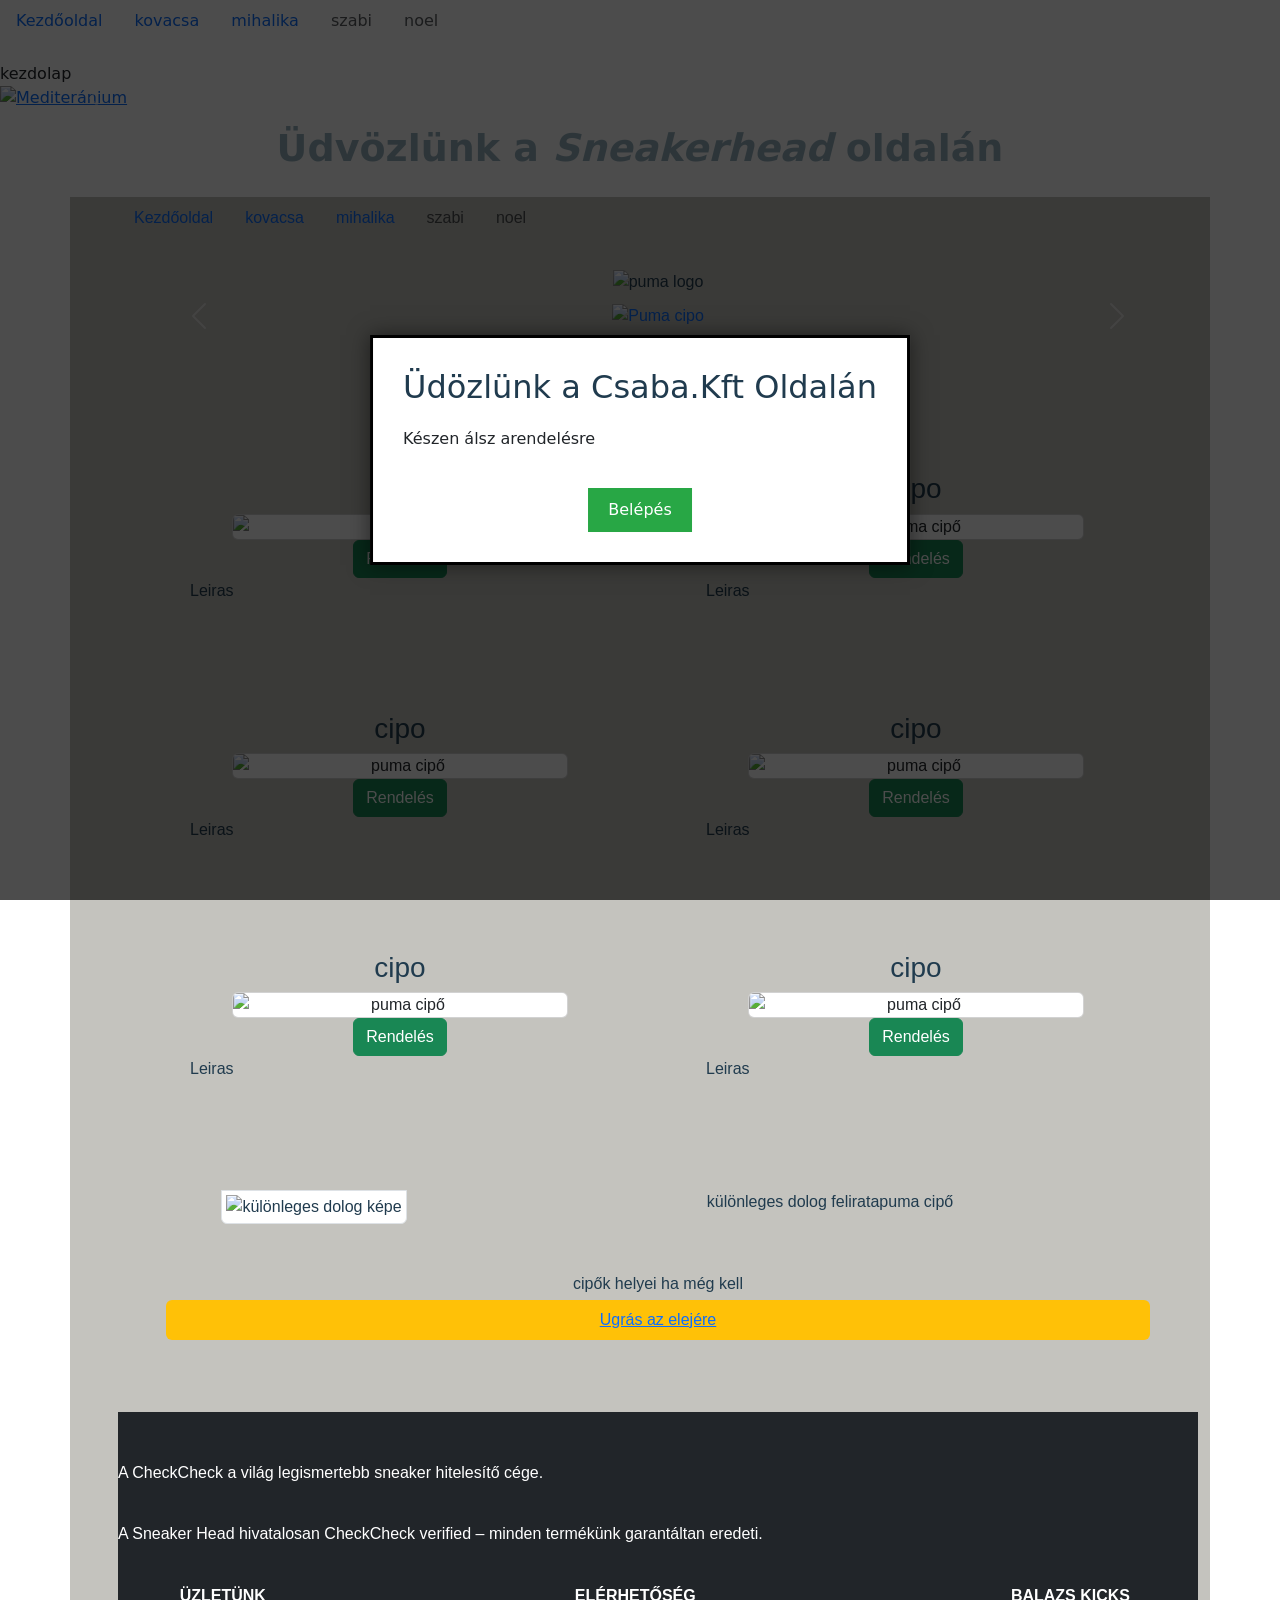
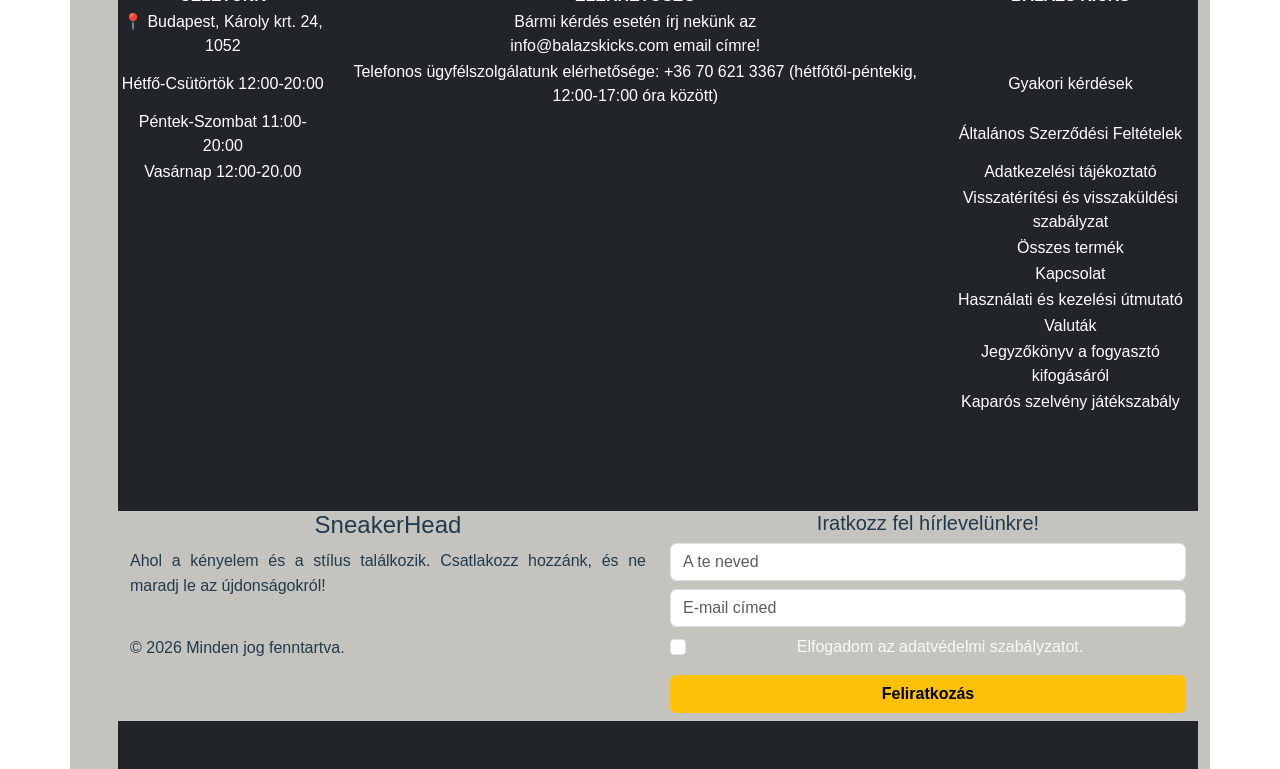
==== index.html @ b412e46b "index" ====
<!DOCTYPE html>
<html lang="hu">
<head>
    <meta charset="UTF-8">
    <meta name="viewport" content="width=device-width, initial-scale=1">
    <link href="https://cdn.jsdelivr.net/npm/bootstrap@5.3.8/dist/css/bootstrap.min.css" rel="stylesheet" integrity="sha384-sRIl4kxILFvY47J16cr9ZwB07vP4J8+LH7qKQnuqkuIAvNWLzeN8tE5YBujZqJLB" crossorigin="anonymous">
    <link rel="stylesheet" href="index.css">
    <script src="https://cdn.jsdelivr.net/npm/bootstrap@5.3.8/dist/js/bootstrap.bundle.min.js" integrity="sha384-FKyoEForCGlyvwx9Hj09JcYn3nv7wiPVlz7YYwJrWVcXK/BmnVDxM+D2scQbITxI" crossorigin="anonymous"></script>
   
    <title>Sneaker head</title>
    <style>
        #welcome-box {
            display: none;
            position: fixed;
            top: 50%;
            left: 50%;
            transform: translate(-50%, -50%);
            background: white;
            padding: 30px;
            border: 3px solid #000;
            z-index: 1000;
            text-align: center;
            box-shadow: 0px 0px 20px rgba(0,0,0,0.5);
        }
        button {
            padding:10px 20px;
            cursor:pointer;
            background:#28a745;
            color:white;
            border:none;
        }
        #overlay{
            display:none;
            position:fixed;
            top:0;
            left:0;
            width:100%;
            height:100%;
            background:rgba(0,0,0,0.7);
            z-index:999;
        }
    </style>
</head>
<body>
    <div id="welcome-box">
    <h2>Üdözlünk a Csaba.Kft Oldalán</h2>
    <p>Készen álsz arendelésre</p>
    <button onclick="bezar()">Belépés</button>
   </div> 
   <div id="overlay">

   </div>
   <script>
    window.onload=function(){
        document.getElementById('welcome-box').style.display='block'
        document.getElementById('overlay').style.display='block'
    }
    function bezar(){
        document.getElementById('welcome-box').style.display='none'
        document.getElementById('overlay').style.display='none'
    }
   </script>
   <!--welcome-->
    <div>
        
     <ul class="nav">
    <li class="nav-item">
        <a class="nav-link" href="index.html">Kezdőoldal</a>
     </li>
    <li class="nav-item">
      <a class="nav-link" href="kovacsaron.html">kovacsa</a>
     </li>
    <li class="nav-item">
      <a class="nav-link" href="mihalikaron.html">mihalika</a>
     </li>
     <li class="nav-item">
      <a class="nav-link disabled" href="szabi.html">szabi</a>
     </li>
     <li class="nav-item">
      <a class="nav-link disabled" href="noel.html">noel</a>
     </li>
    </ul>
    </div>
     kezdolap
      <div id="carousel" class="carousel slide">
                <div class="carousel-inner">

                    <div class="carousel-item active">

                        <a href="#mediteran"><img src="./img/abc_slider_1.jpg" class="d-block w-100"
                                alt="Mediteránium"></a>
                        <div class="carousel-caption">
                            <h3 class="c1">Mediteránium</h3>
                        </div>
                    </div>
                    <div class="carousel-item">
                        <a href="#hajo"><img src="./img/abc_slider_2.jpg" class="d-block w-100"
                                alt="Luxus hajóútak"></a>
                        <div class="carousel-caption">
                            <h1 class="c1">Luxus hajóútak</h1>
                        </div>
                    </div>

                </div>
                <button class="carousel-control-prev" type="button" data-bs-target="#carousel" data-bs-slide="prev">
                    <span class="carousel-control-prev-icon" aria-hidden="true"></span>
                    <span class="visually-hidden">Előző</span>
                </button>
                <button class="carousel-control-next" type="button" data-bs-target="#carousel" data-bs-slide="next">
                    <span class="carousel-control-next-icon" aria-hidden="true"></span>
                    <span class="visually-hidden">Következő</span>
                </button>
            </div>

            <div class="jumbotron">
                <h1 class="p-3 text-center">Üdvözlünk a <b><i> Sneakerhead </i></b>oldalán</h1>
            </div>
        </header>
   
     <div  id="teteje" class="container text-center pt-120 ps-5 ">
    <ul class="nav">
    <li class="nav-item">
        <a class="nav-link" href="index.html">Kezdőoldal</a>
     </li>
    <li class="nav-item">
      <a class="nav-link" href="kovacsaron.html">kovacsa</a>
     </li>
    <li class="nav-item">
      <a class="nav-link" href="mihalikaron.html">mihalika</a>
     </li>
     <li class="nav-item">
      <a class="nav-link disabled" href="szabi.html">szabi</a>
     </li>
     <li class="nav-item">
      <a class="nav-link disabled" href="noel.html">noel</a>
     </li>
    </ul>
	<!-- Fejléc -->
		<header>
     	 
	<div class="text-center mx-5">
		<img src="img/puma logo.png" alt="puma logo" title="puma logo" id="fejlec">

	</div>
        </header>

	
	<!--slideshow-->
	<div id="carousel" class="carousel slide">
                <div class="carousel-inner">

                    <div class="carousel-item active">

                        <a href="#mediteran"><img src="/képek/" class="d-inline-block mx-5"  alt="Puma cipo"></a>
                        <div class="carousel-caption">
                        </div>
                    </div>
                    <div class="carousel-item">
                        <a href="#hajo"><img src="/img/ai puma1 jo.png" class="d-block w-100"alt="Puma cipo"></a>
                        <div class="carousel-caption">
                            <h1 class="c1"></h1>
                        </div>
                    </div>

                </div>
                <button class="carousel-control-prev" type="button" data-bs-target="#carousel" data-bs-slide="prev">
                    <span class="carousel-control-prev-icon" aria-hidden="true"></span>
                    <span class="visually-hidden">Előző</span>
                </button>
                <button class="carousel-control-next" type="button" data-bs-target="#carousel" data-bs-slide="next">
                    <span class="carousel-control-next-icon" aria-hidden="true"></span>
                    <span class="visually-hidden">Következő</span>
                </button>
            </div>

	<!-- slideshow alatt -->
	<div class="row mt-3 mx-5">
		<div id="főcím" class="display-6 col p-3 h-100 hobbi rounded fw-bolder">
			CIPŐINK
		</div>
	</div>

	<!--Cipőink alatt-->

	<!-- 1.cipo -->
	<div class="row m-4">
		<div class="col mx-4 p-4 hobbi rounded">
			<h3>cipo</h3>
			<div class="card" style="width: 80%;margin:auto">
				<img class="card-img-top" src="img/ai puma 1.png" alt="puma cipő" title="puma cipő">

			</div>
			<button class="btn btn-success">Rendelés</button>
			<p>Leiras</p>
		</div>

		<!-- 2.cipo -->
		<div class="col mx-4 p-4 hobbi rounded">
			<h3>cipo</h3>
			<div class="card" style="width: 80%;margin:auto">
				<img class="card-img-top" src="img/ai puma 1.png" alt="puma cipő" title="puma cipő">

			</div>
			<button class="btn btn-success">Rendelés</button>
			<p>Leiras</p>
		</div>
	</div>

	<!-- 3.cipo -->
	<div class="row m-4">
		<div class="col mx-4 p-4 hobbi rounded">
			<h3>cipo</h3>
			<div class="card" style="width: 80%;margin:auto">
				<img class="card-img-top" src="img/ai puma 1.png" alt="puma cipő" title="puma cipő">

			</div>
			<button class="btn btn-success">Rendelés</button>
			<p>Leiras</p>
		</div>

		<!-- 4.cipo -->
		<div class="col mx-4 p-4 hobbi rounded">
			<h3>cipo</h3>
			<div class="card" style="width: 80%;margin:auto">
				<img class="card-img-top" src="img/ai puma 1.png" alt="puma cipő" title="puma cipő">

			</div>
			<button class="btn btn-success">Rendelés</button>
			<p>Leiras</p>
		</div>
	</div>
	<div class="row m-4">
		<div class="col mx-4 p-4 hobbi rounded">
			<h3>cipo</h3>
			<div class="card" style="width: 80%;margin:auto">
				<img class="card-img-top" src="img/ai puma 1.png" alt="puma cipő" title="puma cipő">

			</div>
			<button class="btn btn-success">Rendelés</button>
			<p>Leiras</p>
		</div>
		<div class="col mx-4 p-4 hobbi rounded">
			<h3>cipo</h3>
			<div class="card" style="width: 80%;margin:auto">
				<img class="card-img-top" src="img/ai puma 1.png" alt="puma cipő" title="puma cipő">

			</div>
			<button class="btn btn-success">Rendelés</button>
			<p>Leiras</p>
		</div>
	</div>
	<!-- Egészségügyi hatásaik -->
	<div id="hatas" class="row m-4">
		<div class="col-sm-12 col-md-4 hobbi rounded p-4">
			<img class="card-img-top img-fluid img-thumbnail" src="" alt="különleges dolog képe"
				title="Hobbiállatok">
		</div>
		<div class="col-sm-12 col-md-8 hobbi rounded p-4">
			különleges dolog feliratapuma cipő
			
		</div>

	</div>
	cipők helyei ha még kell
	<!-- Lábléc -->
	<div class="row mx-4">
		<div class="lablec col m-4 text-center p-2 mt-1 bg-warning rounded" id="#teteje">
			<a href="#teteje">Ugrás az elejére</a>
		</div>
	</div>
	<!-- footer eleje-->
	<div class="bg-dark text-white pt-5 pb-4 mt-5">
		
		
				<p>A CheckCheck a világ legismertebb sneaker hitelesítő cége.</p>
		
				<p>A Sneaker Head hivatalosan CheckCheck verified – minden termékünk garantáltan eredeti.</p>
		
			<table>
				<tr>
					<th>ÜZLETÜNK</th>
					<th>ELÉRHETŐSÉG</th>
					<th>BALAZS KICKS</th>
				</tr>
				<tr>
					<td>📍 Budapest, Károly krt. 24, 1052</td>
					<td>Bármi kérdés esetén írj nekünk az <br> info@balazskicks.com email címre!</td>
					<td></td>
				</tr>
				<tr>
					<td>Hétfő-Csütörtök 12:00-20:00</td>
					<td>Telefonos ügyfélszolgálatunk elérhetősége: +36 70 621 3367 (hétfőtől-péntekig, 12:00-17:00 óra között)</td>
					<td>Gyakori kérdések</td>
				</tr>
				<tr>
					<td>Péntek-Szombat 11:00-20:00</td>
					<td></td>
					<td>Általános Szerződési Feltételek</td>
				</tr>
				<tr>
					<td>Vasárnap 12:00-20.00</td>
					<td></td>
					<td>Adatkezelési tájékoztató</td>
				</tr>
				<tr>
					<td></td>
					<td></td>
					<td>Visszatérítési és visszaküldési szabályzat</td>
				</tr>
				<tr>
					<td></td>
					<td></td>
					<td>Összes termék</td>
				</tr>
				<tr>
					<td></td>
					<td></td>
					<td>Kapcsolat</td>
				</tr>
				<tr>
					<td></td>
					<td></td>
					<td>Használati és kezelési útmutató</td>
				</tr>
				<tr>
					<td></td>
					<td></td>
					<td>Valuták</td>
				</tr>
				<tr>
					<td></td>
					<td></td>
					<td>Jegyzőkönyv a fogyasztó kifogásáról</td>
				</tr>
				<tr>
					<td></td>
					<td></td>
					<td>Kaparós szelvény játékszabály</td>
				</tr>
			</table>
			<!--Hírlevél-->
				   <footer class="bg-dark text-white pt-5 pb-4 mt-5">
		  <div class="container">
			<div class="row">
			  
			  <div class="col-md-6 mb-4">
				<h4>SneakerHead</h4>
				<p>Ahol a kényelem és a stílus találkozik. Csatlakozz hozzánk, és ne maradj le az újdonságokról!</p>
				<p>&copy; 2026 Minden jog fenntartva.</p>
			  </div>
			  
			  <div class="col-md-6">
				<h5>Iratkozz fel hírlevelünkre!</h5>
				
				<form id="hirlevelForm" onsubmit="feliratkozas(event)">
				  
				  <div class="mb-2">
					<input type="text" id="nevInput" class="form-control" placeholder="A te neved" required>
				  </div>
				  
				  <div class="mb-2">
					<input type="email" id="emailInput" class="form-control" placeholder="E-mail címed" required>
				  </div>
				  
				  <div class="form-check mb-3">
					<input type="checkbox" id="adatvedelemInput" class="form-check-input" required>
					<label class="form-check-label text-light" for="adatvedelemInput">
					  Elfogadom az adatvédelmi szabályzatot.
					</label>
				  </div>
				  
				  <button type="submit" class="btn btn-warning w-100 fw-bold">Feliratkozás</button>
				  
				</form>
			  </div>
		
			</div>
		  </div>
		</footer>
		<script>
		  function feliratkozas(event) {
			// 1. A LEGFONTOSABB SOR: Megakadályozzuk, hogy a böngésző újratöltse az oldalt
			event.preventDefault();
			
			// 2. Kiolvassuk a dobozból a felhasználó nevét
			var nev = document.getElementById('nevInput').value;
			
			// 3. Felugró köszönő üzenet
			alert("Szuper vagy, " + nev + "! Sikeresen feliratkoztál a hírlevelünkre!");
			
			// 4. Bónusz: Kiürítjük az űrlapot a sikeres feliratkozás után
			document.getElementById('hirlevelForm').reset();
		  }
		</script>
	</div>
	 <!-- footer vége-->
	
<!--test vége-->

</body>
</html>
---- index.css ----
css
body, .container{
  background-color: #c4c3be !important;
  color: #203b4e;
  font-family: Arial, sans-serif;
}

header {
  background-color: #c4c3be;
  padding: 10px;
}

h1, h2 {
  color: #203b4e;
  margin-bottom: 20px;
}

p, li {
  line-height: 1.6;
  text-align: justify;
  text-justify: inter-word;
  padding-bottom: 20px;
}



.jumbotron h1 {
  font-size: 38px;
  font-weight: bold;
  margin-bottom: 10px;
  color: #98b3c0;
}

.jumbotron p {
  font-size: 24px;

}

.feature-item {
  margin-bottom: 30px;
}
#suggestionList {
  position: absolute;
  top: 100%;
  width:fit-content;
  right: 100px;
  z-index: 9999;

}

.feature-item img  {
  border-radius: 10px;

}

.feature-item h3 {
  font-size: 24px;
  font-weight: bold;
  margin-top: 20px;
  color: ;
}

.footer {
  background-color: #203b4e;
  color: #f0b412;
  padding: 20px;
  text-align: center;
}

.footer p {
  margin-bottom: 0;
}

.c1{
    font-size: 48px;
    font-weight: bold;
    margin-bottom: 30px;
    color: #f0b412;
    background-color: rgba(255, 255, 255, 0.5);;
}
.c2{
  color: #f0b412 !important;
}
.c{
  transition: transform 0.5s;
}
.c:hover{
  transform: scale(3);
}
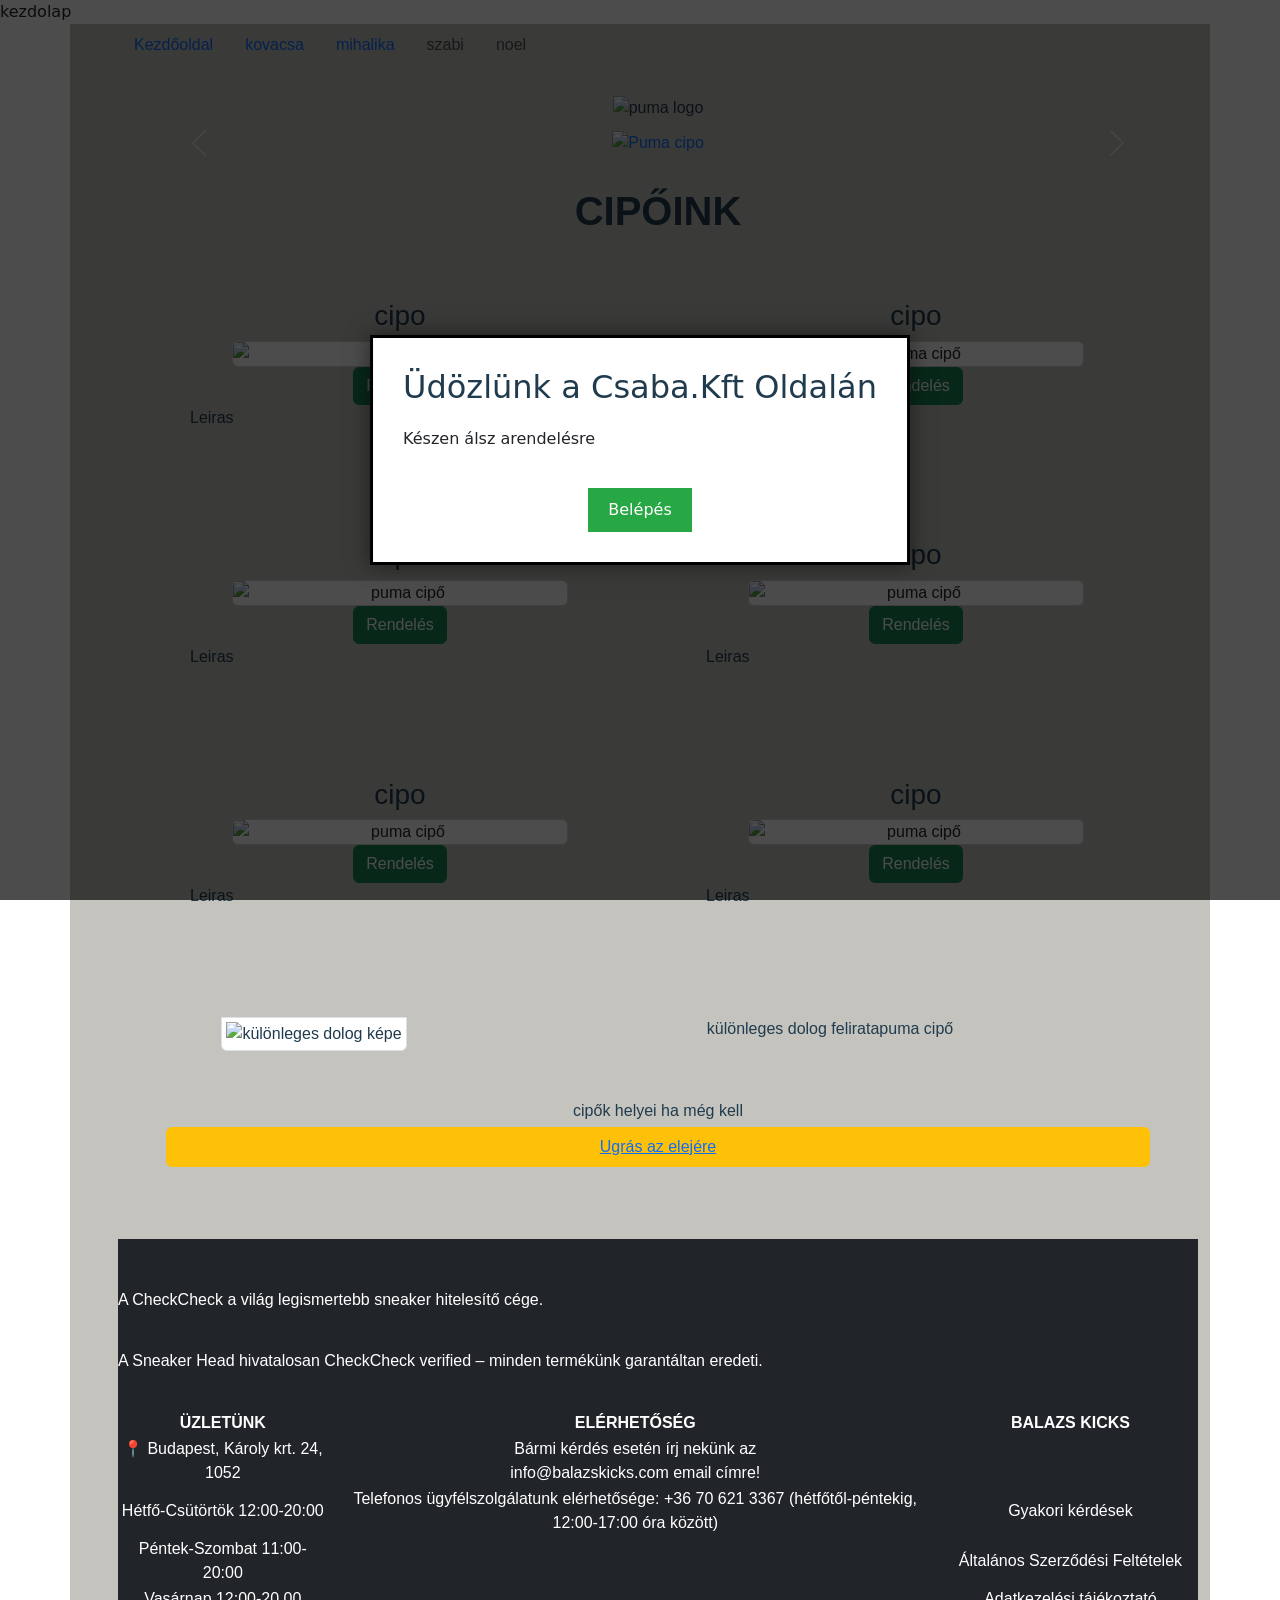
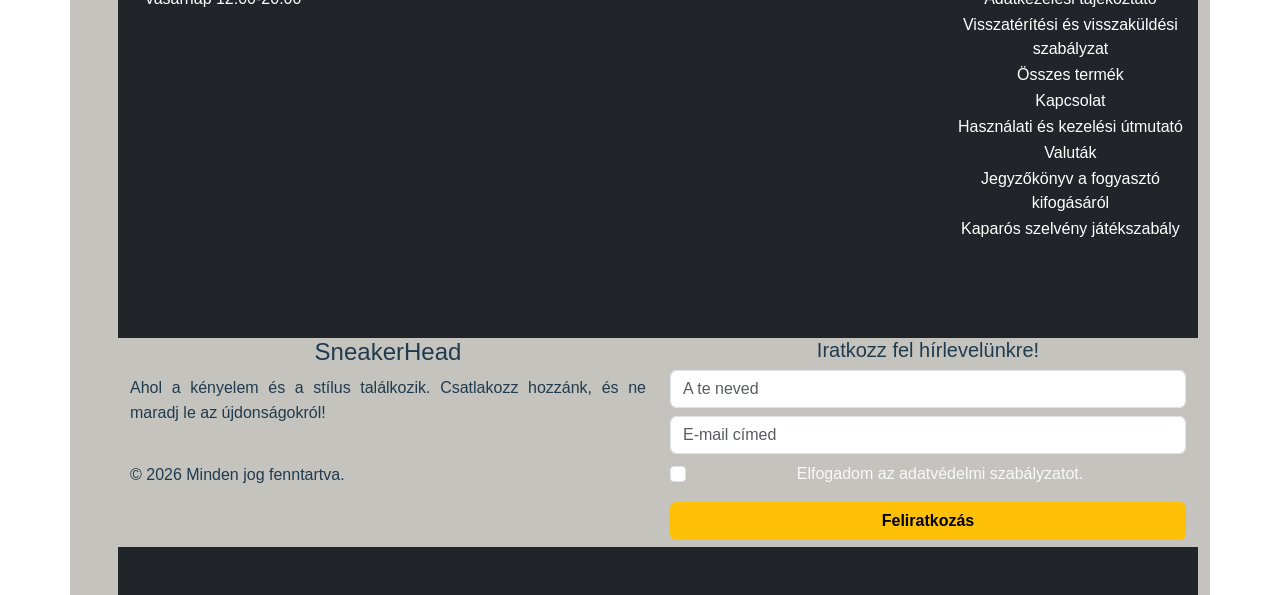
==== commit 78618c02: "hiba elhárítás" ====
--- a/index.html
+++ b/index.html
@@ -62,60 +62,9 @@
    </script>
    <!--welcome-->
     <div>
-        
-     <ul class="nav">
-    <li class="nav-item">
-        <a class="nav-link" href="index.html">Kezdőoldal</a>
-     </li>
-    <li class="nav-item">
-      <a class="nav-link" href="kovacsaron.html">kovacsa</a>
-     </li>
-    <li class="nav-item">
-      <a class="nav-link" href="mihalikaron.html">mihalika</a>
-     </li>
-     <li class="nav-item">
-      <a class="nav-link disabled" href="szabi.html">szabi</a>
-     </li>
-     <li class="nav-item">
-      <a class="nav-link disabled" href="noel.html">noel</a>
-     </li>
-    </ul>
-    </div>
      kezdolap
-      <div id="carousel" class="carousel slide">
-                <div class="carousel-inner">
-
-                    <div class="carousel-item active">
-
-                        <a href="#mediteran"><img src="./img/abc_slider_1.jpg" class="d-block w-100"
-                                alt="Mediteránium"></a>
-                        <div class="carousel-caption">
-                            <h3 class="c1">Mediteránium</h3>
-                        </div>
-                    </div>
-                    <div class="carousel-item">
-                        <a href="#hajo"><img src="./img/abc_slider_2.jpg" class="d-block w-100"
-                                alt="Luxus hajóútak"></a>
-                        <div class="carousel-caption">
-                            <h1 class="c1">Luxus hajóútak</h1>
-                        </div>
-                    </div>
-
-                </div>
-                <button class="carousel-control-prev" type="button" data-bs-target="#carousel" data-bs-slide="prev">
-                    <span class="carousel-control-prev-icon" aria-hidden="true"></span>
-                    <span class="visually-hidden">Előző</span>
-                </button>
-                <button class="carousel-control-next" type="button" data-bs-target="#carousel" data-bs-slide="next">
-                    <span class="carousel-control-next-icon" aria-hidden="true"></span>
-                    <span class="visually-hidden">Következő</span>
-                </button>
-            </div>
-
-            <div class="jumbotron">
-                <h1 class="p-3 text-center">Üdvözlünk a <b><i> Sneakerhead </i></b>oldalán</h1>
-            </div>
-        </header>
+     
+               
    
      <div  id="teteje" class="container text-center pt-120 ps-5 ">
     <ul class="nav">
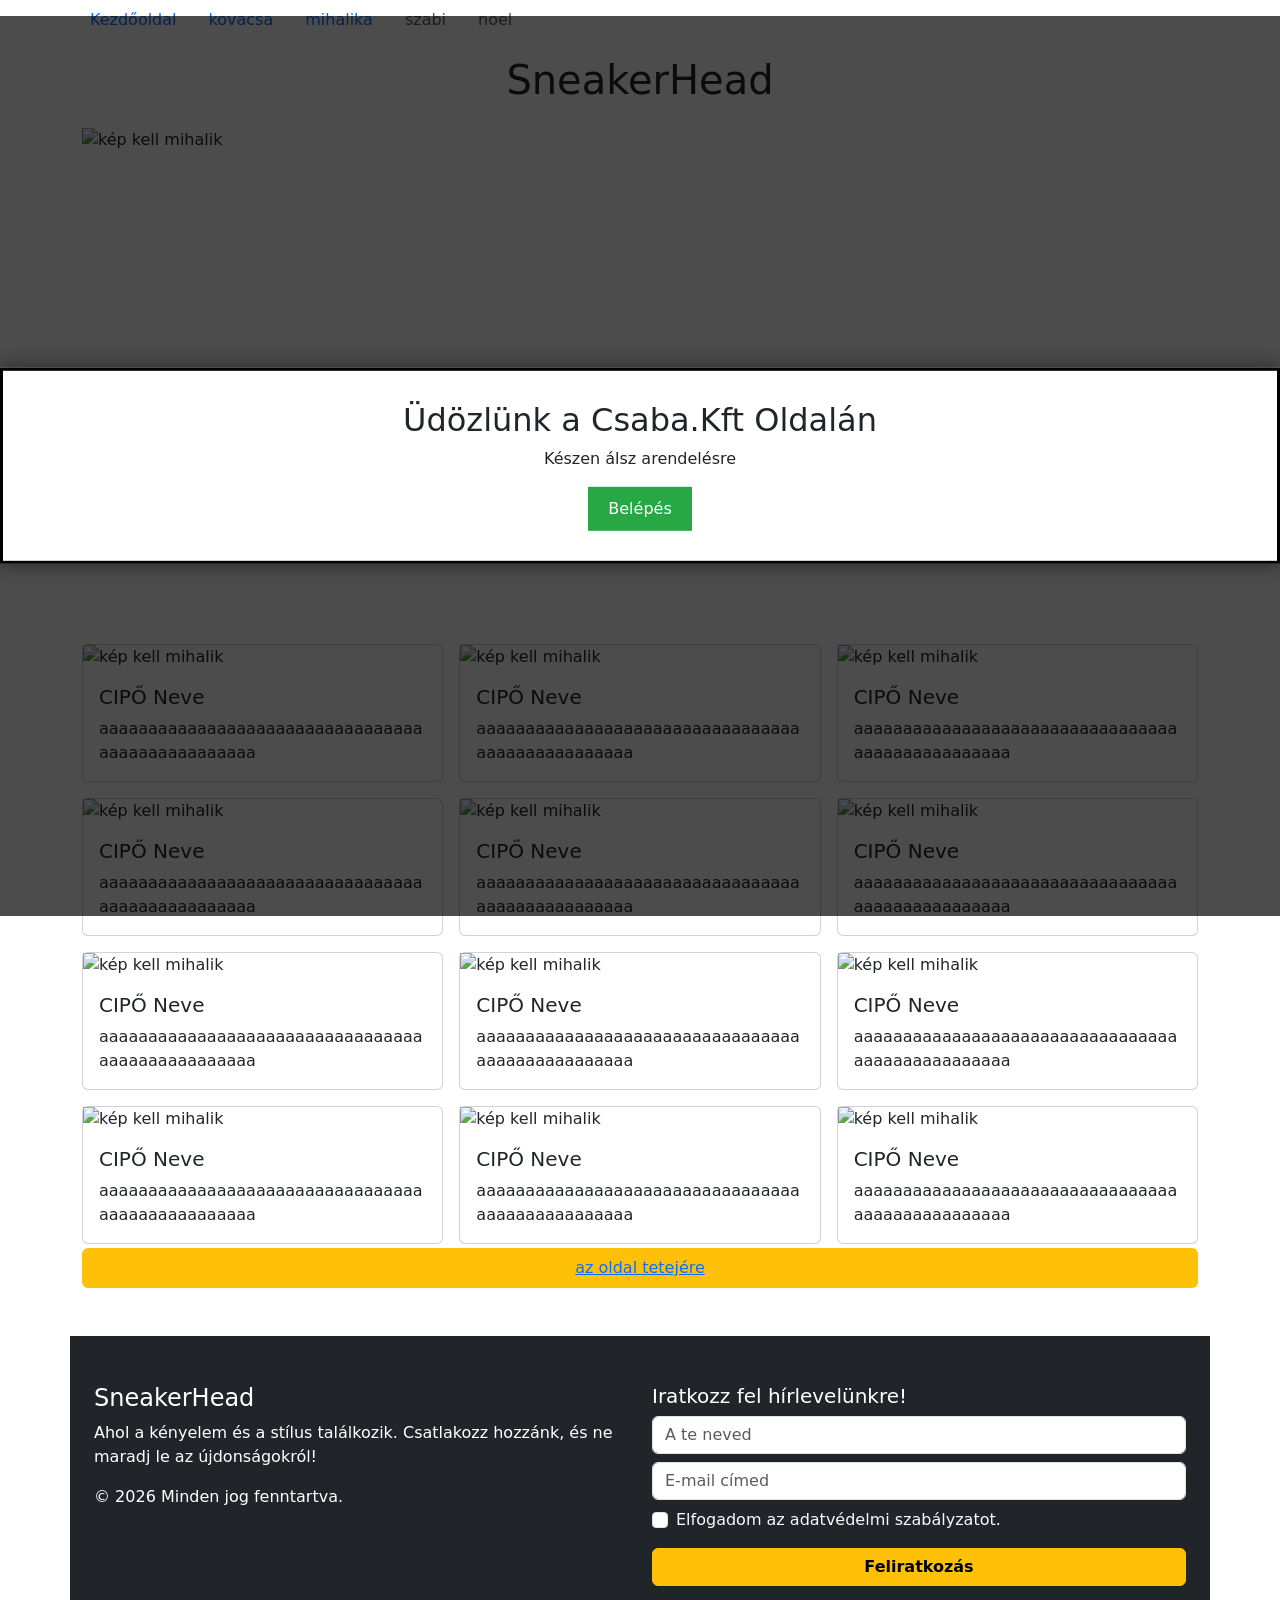
==== commit 729b2aca: "index vaz" ====
--- a/index.html
+++ b/index.html
@@ -1,13 +1,12 @@
 <!DOCTYPE html>
-<html lang="hu">
+<html lang="en">
 <head>
     <meta charset="UTF-8">
-    <meta name="viewport" content="width=device-width, initial-scale=1">
+    <meta name="viewport" content="width=device-width, initial-scale=1.0">
     <link href="https://cdn.jsdelivr.net/npm/bootstrap@5.3.8/dist/css/bootstrap.min.css" rel="stylesheet" integrity="sha384-sRIl4kxILFvY47J16cr9ZwB07vP4J8+LH7qKQnuqkuIAvNWLzeN8tE5YBujZqJLB" crossorigin="anonymous">
+<script src="https://cdn.jsdelivr.net/npm/bootstrap@5.3.8/dist/js/bootstrap.bundle.min.js" integrity="sha384-FKyoEForCGlyvwx9Hj09JcYn3nv7wiPVlz7YYwJrWVcXK/BmnVDxM+D2scQbITxI" crossorigin="anonymous"></script>
     <link rel="stylesheet" href="index.css">
-    <script src="https://cdn.jsdelivr.net/npm/bootstrap@5.3.8/dist/js/bootstrap.bundle.min.js" integrity="sha384-FKyoEForCGlyvwx9Hj09JcYn3nv7wiPVlz7YYwJrWVcXK/BmnVDxM+D2scQbITxI" crossorigin="anonymous"></script>
-   
-    <title>Sneaker head</title>
+    <title>SneakerHead</title>
     <style>
         #welcome-box {
             display: none;
@@ -42,6 +41,8 @@
     </style>
 </head>
 <body>
+    <div class="container">
+        <div class="row g-3">
     <div id="welcome-box">
     <h2>Üdözlünk a Csaba.Kft Oldalán</h2>
     <p>Készen álsz arendelésre</p>
@@ -60,19 +61,14 @@
         document.getElementById('overlay').style.display='none'
     }
    </script>
-   <!--welcome-->
-    <div>
-     kezdolap
-     
-               
    
-     <div  id="teteje" class="container text-center pt-120 ps-5 ">
-    <ul class="nav">
+             <!--navbar-->
+    <ul class="nav" id="teteje">
     <li class="nav-item">
         <a class="nav-link" href="index.html">Kezdőoldal</a>
      </li>
     <li class="nav-item">
-      <a class="nav-link" href="kovacsaron.html">kovacsa</a>
+      <a class="nav-link" href="karon.html">kovacsa</a>
      </li>
     <li class="nav-item">
       <a class="nav-link" href="mihalikaron.html">mihalika</a>
@@ -84,211 +80,160 @@
       <a class="nav-link disabled" href="noel.html">noel</a>
      </li>
     </ul>
-	<!-- Fejléc -->
-		<header>
-     	 
-	<div class="text-center mx-5">
-		<img src="img/puma logo.png" alt="puma logo" title="puma logo" id="fejlec">
-
-	</div>
-        </header>
-
-	
-	<!--slideshow-->
-	<div id="carousel" class="carousel slide">
-                <div class="carousel-inner">
-
-                    <div class="carousel-item active">
-
-                        <a href="#mediteran"><img src="/képek/" class="d-inline-block mx-5"  alt="Puma cipo"></a>
-                        <div class="carousel-caption">
-                        </div>
-                    </div>
-                    <div class="carousel-item">
-                        <a href="#hajo"><img src="/img/ai puma1 jo.png" class="d-block w-100"alt="Puma cipo"></a>
-                        <div class="carousel-caption">
-                            <h1 class="c1"></h1>
-                        </div>
-                    </div>
-
-                </div>
-                <button class="carousel-control-prev" type="button" data-bs-target="#carousel" data-bs-slide="prev">
-                    <span class="carousel-control-prev-icon" aria-hidden="true"></span>
-                    <span class="visually-hidden">Előző</span>
-                </button>
-                <button class="carousel-control-next" type="button" data-bs-target="#carousel" data-bs-slide="next">
-                    <span class="carousel-control-next-icon" aria-hidden="true"></span>
-                    <span class="visually-hidden">Következő</span>
-                </button>
-            </div>
-
-	<!-- slideshow alatt -->
-	<div class="row mt-3 mx-5">
-		<div id="főcím" class="display-6 col p-3 h-100 hobbi rounded fw-bolder">
-			CIPŐINK
-		</div>
-	</div>
-
-	<!--Cipőink alatt-->
-
-	<!-- 1.cipo -->
-	<div class="row m-4">
-		<div class="col mx-4 p-4 hobbi rounded">
-			<h3>cipo</h3>
-			<div class="card" style="width: 80%;margin:auto">
-				<img class="card-img-top" src="img/ai puma 1.png" alt="puma cipő" title="puma cipő">
-
-			</div>
-			<button class="btn btn-success">Rendelés</button>
-			<p>Leiras</p>
-		</div>
-
-		<!-- 2.cipo -->
-		<div class="col mx-4 p-4 hobbi rounded">
-			<h3>cipo</h3>
-			<div class="card" style="width: 80%;margin:auto">
-				<img class="card-img-top" src="img/ai puma 1.png" alt="puma cipő" title="puma cipő">
-
-			</div>
-			<button class="btn btn-success">Rendelés</button>
-			<p>Leiras</p>
-		</div>
-	</div>
-
-	<!-- 3.cipo -->
-	<div class="row m-4">
-		<div class="col mx-4 p-4 hobbi rounded">
-			<h3>cipo</h3>
-			<div class="card" style="width: 80%;margin:auto">
-				<img class="card-img-top" src="img/ai puma 1.png" alt="puma cipő" title="puma cipő">
-
-			</div>
-			<button class="btn btn-success">Rendelés</button>
-			<p>Leiras</p>
-		</div>
-
-		<!-- 4.cipo -->
-		<div class="col mx-4 p-4 hobbi rounded">
-			<h3>cipo</h3>
-			<div class="card" style="width: 80%;margin:auto">
-				<img class="card-img-top" src="img/ai puma 1.png" alt="puma cipő" title="puma cipő">
-
-			</div>
-			<button class="btn btn-success">Rendelés</button>
-			<p>Leiras</p>
-		</div>
-	</div>
-	<div class="row m-4">
-		<div class="col mx-4 p-4 hobbi rounded">
-			<h3>cipo</h3>
-			<div class="card" style="width: 80%;margin:auto">
-				<img class="card-img-top" src="img/ai puma 1.png" alt="puma cipő" title="puma cipő">
-
-			</div>
-			<button class="btn btn-success">Rendelés</button>
-			<p>Leiras</p>
-		</div>
-		<div class="col mx-4 p-4 hobbi rounded">
-			<h3>cipo</h3>
-			<div class="card" style="width: 80%;margin:auto">
-				<img class="card-img-top" src="img/ai puma 1.png" alt="puma cipő" title="puma cipő">
-
-			</div>
-			<button class="btn btn-success">Rendelés</button>
-			<p>Leiras</p>
-		</div>
-	</div>
-	<!-- Egészségügyi hatásaik -->
-	<div id="hatas" class="row m-4">
-		<div class="col-sm-12 col-md-4 hobbi rounded p-4">
-			<img class="card-img-top img-fluid img-thumbnail" src="" alt="különleges dolog képe"
-				title="Hobbiállatok">
-		</div>
-		<div class="col-sm-12 col-md-8 hobbi rounded p-4">
-			különleges dolog feliratapuma cipő
-			
-		</div>
-
-	</div>
-	cipők helyei ha még kell
-	<!-- Lábléc -->
-	<div class="row mx-4">
-		<div class="lablec col m-4 text-center p-2 mt-1 bg-warning rounded" id="#teteje">
-			<a href="#teteje">Ugrás az elejére</a>
-		</div>
-	</div>
-	<!-- footer eleje-->
-	<div class="bg-dark text-white pt-5 pb-4 mt-5">
-		
-		
-				<p>A CheckCheck a világ legismertebb sneaker hitelesítő cége.</p>
-		
-				<p>A Sneaker Head hivatalosan CheckCheck verified – minden termékünk garantáltan eredeti.</p>
-		
-			<table>
-				<tr>
-					<th>ÜZLETÜNK</th>
-					<th>ELÉRHETŐSÉG</th>
-					<th>BALAZS KICKS</th>
-				</tr>
-				<tr>
-					<td>📍 Budapest, Károly krt. 24, 1052</td>
-					<td>Bármi kérdés esetén írj nekünk az <br> info@balazskicks.com email címre!</td>
-					<td></td>
-				</tr>
-				<tr>
-					<td>Hétfő-Csütörtök 12:00-20:00</td>
-					<td>Telefonos ügyfélszolgálatunk elérhetősége: +36 70 621 3367 (hétfőtől-péntekig, 12:00-17:00 óra között)</td>
-					<td>Gyakori kérdések</td>
-				</tr>
-				<tr>
-					<td>Péntek-Szombat 11:00-20:00</td>
-					<td></td>
-					<td>Általános Szerződési Feltételek</td>
-				</tr>
-				<tr>
-					<td>Vasárnap 12:00-20.00</td>
-					<td></td>
-					<td>Adatkezelési tájékoztató</td>
-				</tr>
-				<tr>
-					<td></td>
-					<td></td>
-					<td>Visszatérítési és visszaküldési szabályzat</td>
-				</tr>
-				<tr>
-					<td></td>
-					<td></td>
-					<td>Összes termék</td>
-				</tr>
-				<tr>
-					<td></td>
-					<td></td>
-					<td>Kapcsolat</td>
-				</tr>
-				<tr>
-					<td></td>
-					<td></td>
-					<td>Használati és kezelési útmutató</td>
-				</tr>
-				<tr>
-					<td></td>
-					<td></td>
-					<td>Valuták</td>
-				</tr>
-				<tr>
-					<td></td>
-					<td></td>
-					<td>Jegyzőkönyv a fogyasztó kifogásáról</td>
-				</tr>
-				<tr>
-					<td></td>
-					<td></td>
-					<td>Kaparós szelvény játékszabály</td>
-				</tr>
-			</table>
-			<!--Hírlevél-->
-				   <footer class="bg-dark text-white pt-5 pb-4 mt-5">
+
+    <h1 class="text-center">SneakerHead</h1>
+    
+    <!-- slideshow-->
+        <div id="carousel" class="carousel slide" data-bs-ride="carousel">
+    <div class="carousel-inner">
+        <div class="carousel-item active c-item">
+        <img src="" class="d-block w-100 c-img" alt="kép kell mihalik">
+        </div>
+        <div class="carousel-item c-item">
+        <img src="" class="d-block w-100 c-img" alt="kép kell mihalik">
+        </div>
+        <div class="carousel-item c-item">
+        <img src="" class="d-block w-100 c-img" alt="kép kell mihalik">
+        </div>
+    </div>
+    <button class="carousel-control-prev" type="button" data-bs-target="#carousel" data-bs-slide="prev">
+        <span class="carousel-control-prev-icon" aria-hidden="true"></span>
+        <span class="visually-hidden">Previous</span>
+    </button>
+    <button class="carousel-control-next" type="button" data-bs-target="#carousel" data-bs-slide="next">
+        <span class="carousel-control-next-icon" aria-hidden="true"></span>
+        <span class="visually-hidden">Next</span>
+    </button>
+    </div>
+
+            <div class="col-12 col-md-6 col-lg-4">
+                <div class="card">
+                    <img src="" alt="kép kell mihalik" class="img-fluid">
+                    <div class="card-body">
+                        <h5 class="card-title">CIPŐ Neve</h5>
+                        <p class="card-text">aaaaaaaaaaaaaaaaaaaaaaaaaaaaaaaaaaaaaaaaaaaaaaaaa</p>
+                    </div>
+                </div>
+            </div>
+
+            <div class="col-12 col-md-6 col-lg-4">
+                <div class="card">
+                    <img src="" alt="kép kell mihalik" class="img-fluid">
+                    <div class="card-body">
+                        <h5 class="card-title">CIPŐ Neve</h5>
+                        <p class="card-text">aaaaaaaaaaaaaaaaaaaaaaaaaaaaaaaaaaaaaaaaaaaaaaaaa</p>
+                    </div>
+                </div>
+            </div>
+
+            <div class="col-12 col-md-6 col-lg-4">
+                <div class="card">
+                    <img src="" alt="kép kell mihalik" class="img-fluid">
+                    <div class="card-body">
+                        <h5 class="card-title"> CIPŐ Neve</h5>
+                        <p class="card-text">aaaaaaaaaaaaaaaaaaaaaaaaaaaaaaaaaaaaaaaaaaaaaaaaa</p>
+                    </div>
+                </div>
+            </div>
+
+            <div class="col-12 col-md-6 col-lg-4">
+                <div class="card">
+                    <img src="" alt="kép kell mihalik" class="img-fluid">
+                    <div class="card-body">
+                        <h5 class="card-title">CIPŐ Neve</h5>
+                        <p class="card-text">aaaaaaaaaaaaaaaaaaaaaaaaaaaaaaaaaaaaaaaaaaaaaaaaa</p>
+                    </div>
+                </div>
+            </div>
+
+            <div class="col-12 col-md-6 col-lg-4">
+                <div class="card">
+                    <img src="" alt="kép kell mihalik" class="img-fluid">
+                    <div class="card-body">
+                        <h5 class="card-title">CIPŐ Neve</h5>
+                        <p class="card-text">aaaaaaaaaaaaaaaaaaaaaaaaaaaaaaaaaaaaaaaaaaaaaaaaa</p>
+                    </div>
+                </div>
+            </div>
+
+            <div class="col-12 col-md-6 col-lg-4">
+                <div class="card">
+                    <img src="" alt="kép kell mihalik" class="img-fluid">
+                    <div class="card-body">
+                        <h5 class="card-title">CIPŐ Neve</h5>
+                        <p class="card-text">aaaaaaaaaaaaaaaaaaaaaaaaaaaaaaaaaaaaaaaaaaaaaaaaa</p>
+                    </div>
+                </div>
+            </div>
+    
+            <div class="col-12 col-md-6 col-lg-4">
+                <div class="card">
+                    <img src="" alt="kép kell mihalik" class="img-fluid">
+                    <div class="card-body">
+                        <h5 class="card-title">CIPŐ Neve</h5>
+                        <p class="card-text">aaaaaaaaaaaaaaaaaaaaaaaaaaaaaaaaaaaaaaaaaaaaaaaaa</p>
+                    </div>
+                </div>
+            </div>
+
+            <div class="col-12 col-md-6 col-lg-4">
+                <div class="card">
+                    <img src="" alt="kép kell mihalik"class="img-fluid">
+                    <div class="card-body">
+                        <h5 class="card-title">CIPŐ Neve</h5>
+                        <p class="card-text">aaaaaaaaaaaaaaaaaaaaaaaaaaaaaaaaaaaaaaaaaaaaaaaaa</p>
+                    </div>
+                </div>
+            </div>
+
+            <div class="col-12 col-md-6 col-lg-4">
+                <div class="card">
+                    <img src="" alt="kép kell mihalik" class="img-fluid">
+                    <div class="card-body">
+                        <h5 class="card-title">CIPŐ Neve</h5>
+                        <p class="card-text">aaaaaaaaaaaaaaaaaaaaaaaaaaaaaaaaaaaaaaaaaaaaaaaaa</p>
+                    </div>
+                </div>
+            </div>
+
+            <div class="col-12 col-md-6 col-lg-4">
+                <div class="card">
+                    <img src="" alt="kép kell mihalik" class="img-fluid">
+                    <div class="card-body">
+                        <h5 class="card-title">CIPŐ Neve</h5>
+                        <p class="card-text">aaaaaaaaaaaaaaaaaaaaaaaaaaaaaaaaaaaaaaaaaaaaaaaaa</p>
+                    </div>
+                </div>
+            </div>
+
+            <div class="col-12 col-md-6 col-lg-4">
+                <div class="card">
+                    <img src="" alt="kép kell mihalik" class="img-fluid">
+                    <div class="card-body">
+                        <h5 class="card-title">CIPŐ Neve</h5>
+                        <p class="card-text">aaaaaaaaaaaaaaaaaaaaaaaaaaaaaaaaaaaaaaaaaaaaaaaaa</p>
+                    </div>
+                </div>
+            </div>
+
+            <div class="col-12 col-md-6 col-lg-4">
+                <div class="card">
+                    <img src="" alt="kép kell mihalik" class="img-fluid">
+                    <div class="card-body">
+                        <h5 class="card-title">CIPŐ Neve</h5>
+                        <p class="card-text">aaaaaaaaaaaaaaaaaaaaaaaaaaaaaaaaaaaaaaaaaaaaaaaaa</p>
+                    </div>
+                </div>
+            </div>
+        </div>
+        
+        
+
+        <div class="lablec col-12 col-md-12 col-lg-12 text-center p-2 mt-1 bg-warning rounded"> <a href="#teteje">az oldal tetejére</a></div>
+
+        <!--hírlevél-->
+        <div class="row">
+            		   <footer class="bg-dark text-white pt-5 pb-4 mt-5">
 		  <div class="container">
 			<div class="row">
 			  
@@ -325,7 +270,6 @@
 		
 			</div>
 		  </div>
-		</footer>
 		<script>
 		  function feliratkozas(event) {
 			// 1. A LEGFONTOSABB SOR: Megakadályozzuk, hogy a böngésző újratöltse az oldalt
@@ -341,10 +285,7 @@
 			document.getElementById('hirlevelForm').reset();
 		  }
 		</script>
-	</div>
-	 <!-- footer vége-->
-	
-<!--test vége-->
-
+        </div>
+    </div>
 </body>
 </html>
--- a/index.css
+++ b/index.css
@@ -1,91 +1,8 @@
-css
-body, .container{
-  background-color: #c4c3be !important;
-  color: #203b4e;
-  font-family: Arial, sans-serif;
+.c-item{
+    height: 500px;
 }
 
-header {
-  background-color: #c4c3be;
-  padding: 10px;
-}
-
-h1, h2 {
-  color: #203b4e;
-  margin-bottom: 20px;
-}
-
-p, li {
-  line-height: 1.6;
-  text-align: justify;
-  text-justify: inter-word;
-  padding-bottom: 20px;
-}
-
-
-
-.jumbotron h1 {
-  font-size: 38px;
-  font-weight: bold;
-  margin-bottom: 10px;
-  color: #98b3c0;
-}
-
-.jumbotron p {
-  font-size: 24px;
-
-}
-
-.feature-item {
-  margin-bottom: 30px;
-}
-#suggestionList {
-  position: absolute;
-  top: 100%;
-  width:fit-content;
-  right: 100px;
-  z-index: 9999;
-
-}
-
-.feature-item img  {
-  border-radius: 10px;
-
-}
-
-.feature-item h3 {
-  font-size: 24px;
-  font-weight: bold;
-  margin-top: 20px;
-  color: ;
-}
-
-.footer {
-  background-color: #203b4e;
-  color: #f0b412;
-  padding: 20px;
-  text-align: center;
-}
-
-.footer p {
-  margin-bottom: 0;
-}
-
-.c1{
-    font-size: 48px;
-    font-weight: bold;
-    margin-bottom: 30px;
-    color: #f0b412;
-    background-color: rgba(255, 255, 255, 0.5);;
-}
-.c2{
-  color: #f0b412 !important;
-}
-.c{
-  transition: transform 0.5s;
-}
-.c:hover{
-  transform: scale(3);
-}
-
-
+.c-img{
+    height: 100%;
+    object-fit: cover;
+}
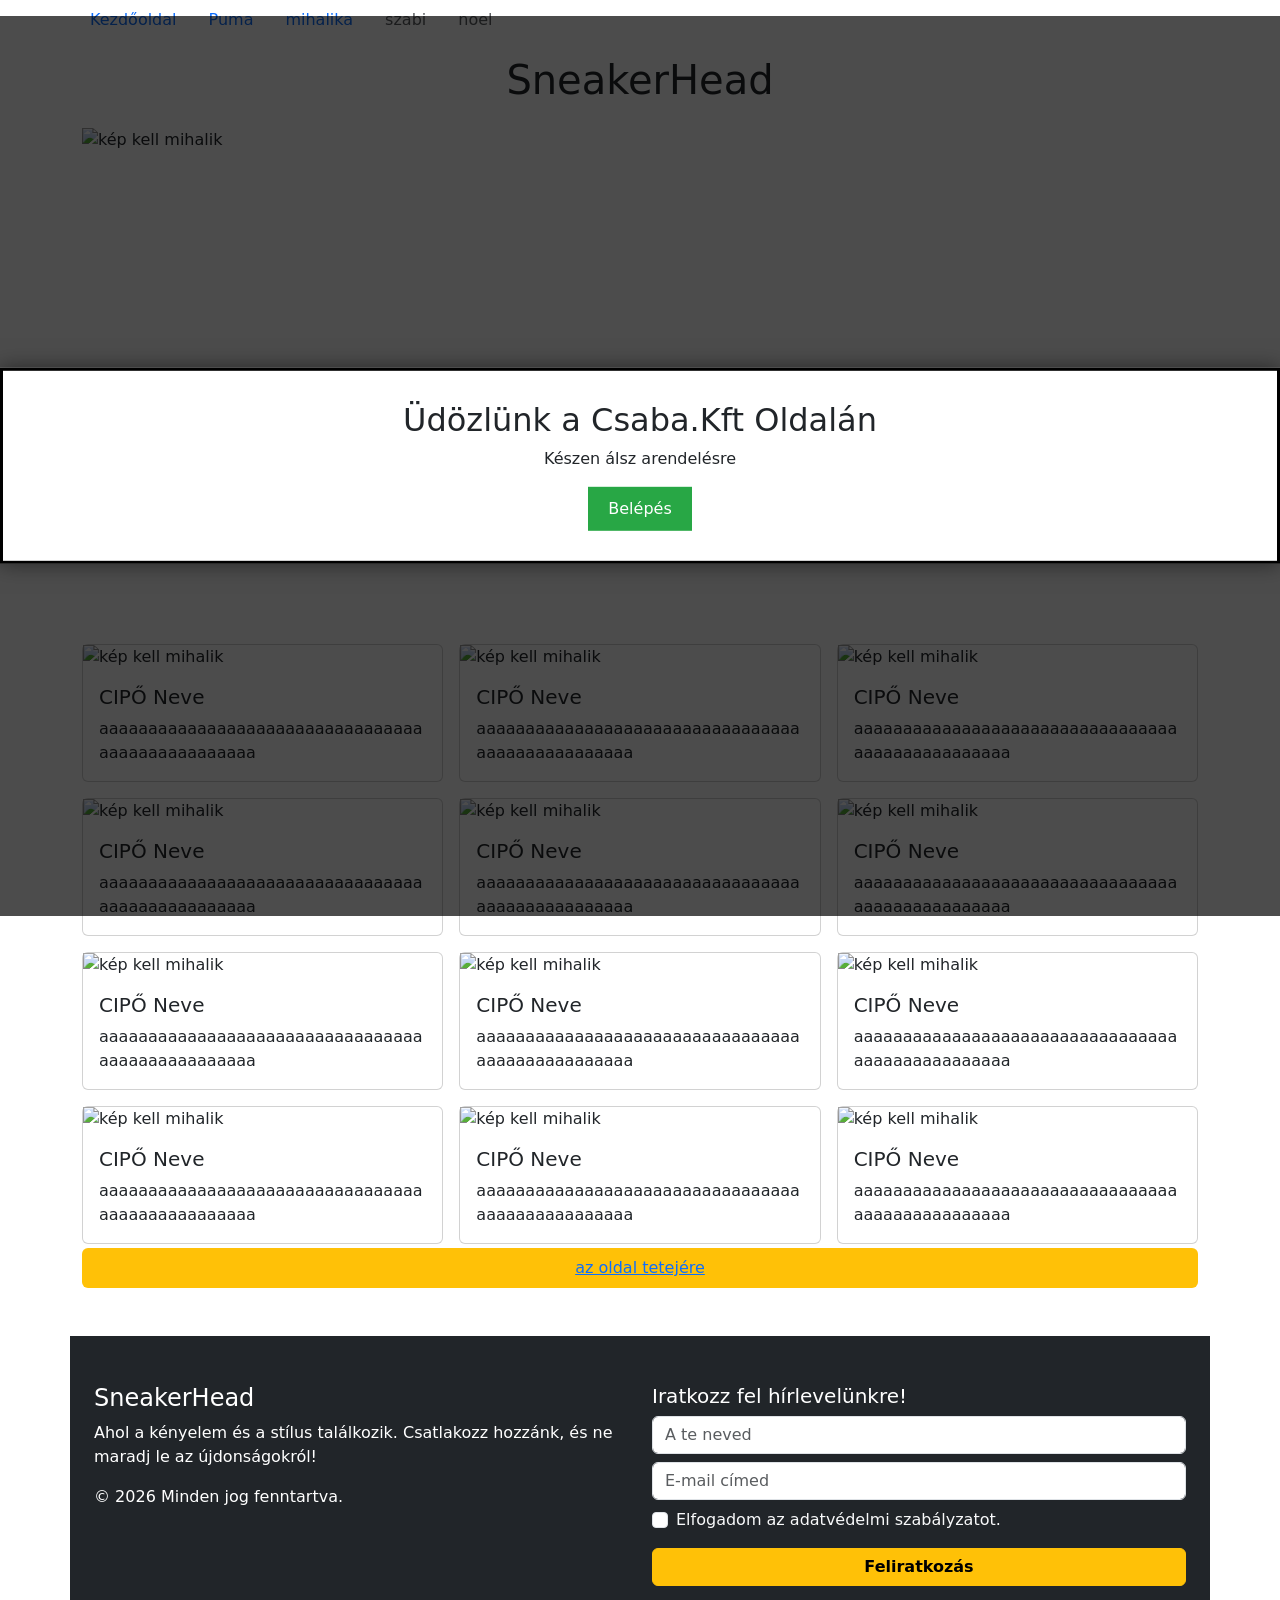
==== commit 462af183: "Puma oldal kész" ====
--- a/index.html
+++ b/index.html
@@ -68,7 +68,7 @@
         <a class="nav-link" href="index.html">Kezdőoldal</a>
      </li>
     <li class="nav-item">
-      <a class="nav-link" href="karon.html">kovacsa</a>
+      <a class="nav-link" href="karon.html">Puma</a>
      </li>
     <li class="nav-item">
       <a class="nav-link" href="mihalikaron.html">mihalika</a>
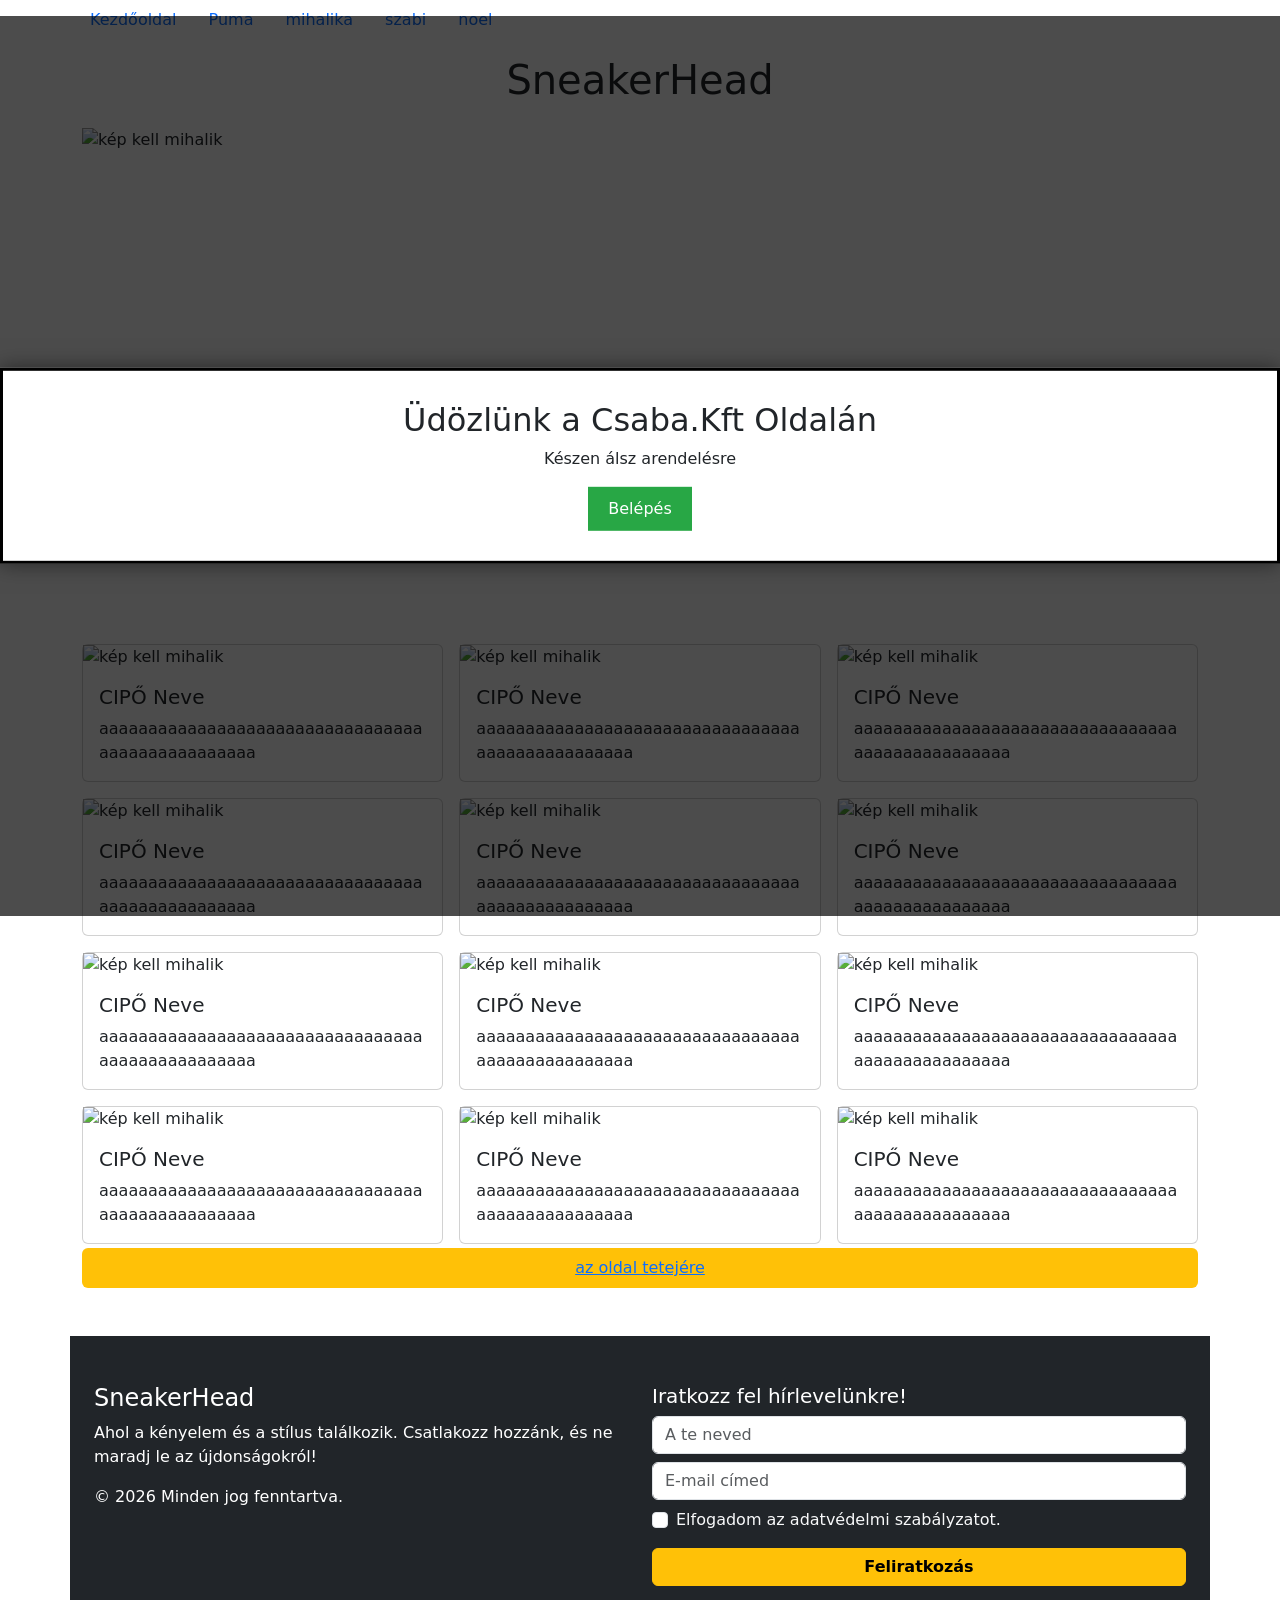
==== commit 685e01fe: "nav javitas" ====
--- a/index.html
+++ b/index.html
@@ -74,10 +74,10 @@
       <a class="nav-link" href="mihalikaron.html">mihalika</a>
      </li>
      <li class="nav-item">
-      <a class="nav-link disabled" href="szabi.html">szabi</a>
+      <a class="nav-link " href="szabi.html">szabi</a>
      </li>
      <li class="nav-item">
-      <a class="nav-link disabled" href="noel.html">noel</a>
+      <a class="nav-link " href="noel.html">noel</a>
      </li>
     </ul>
 
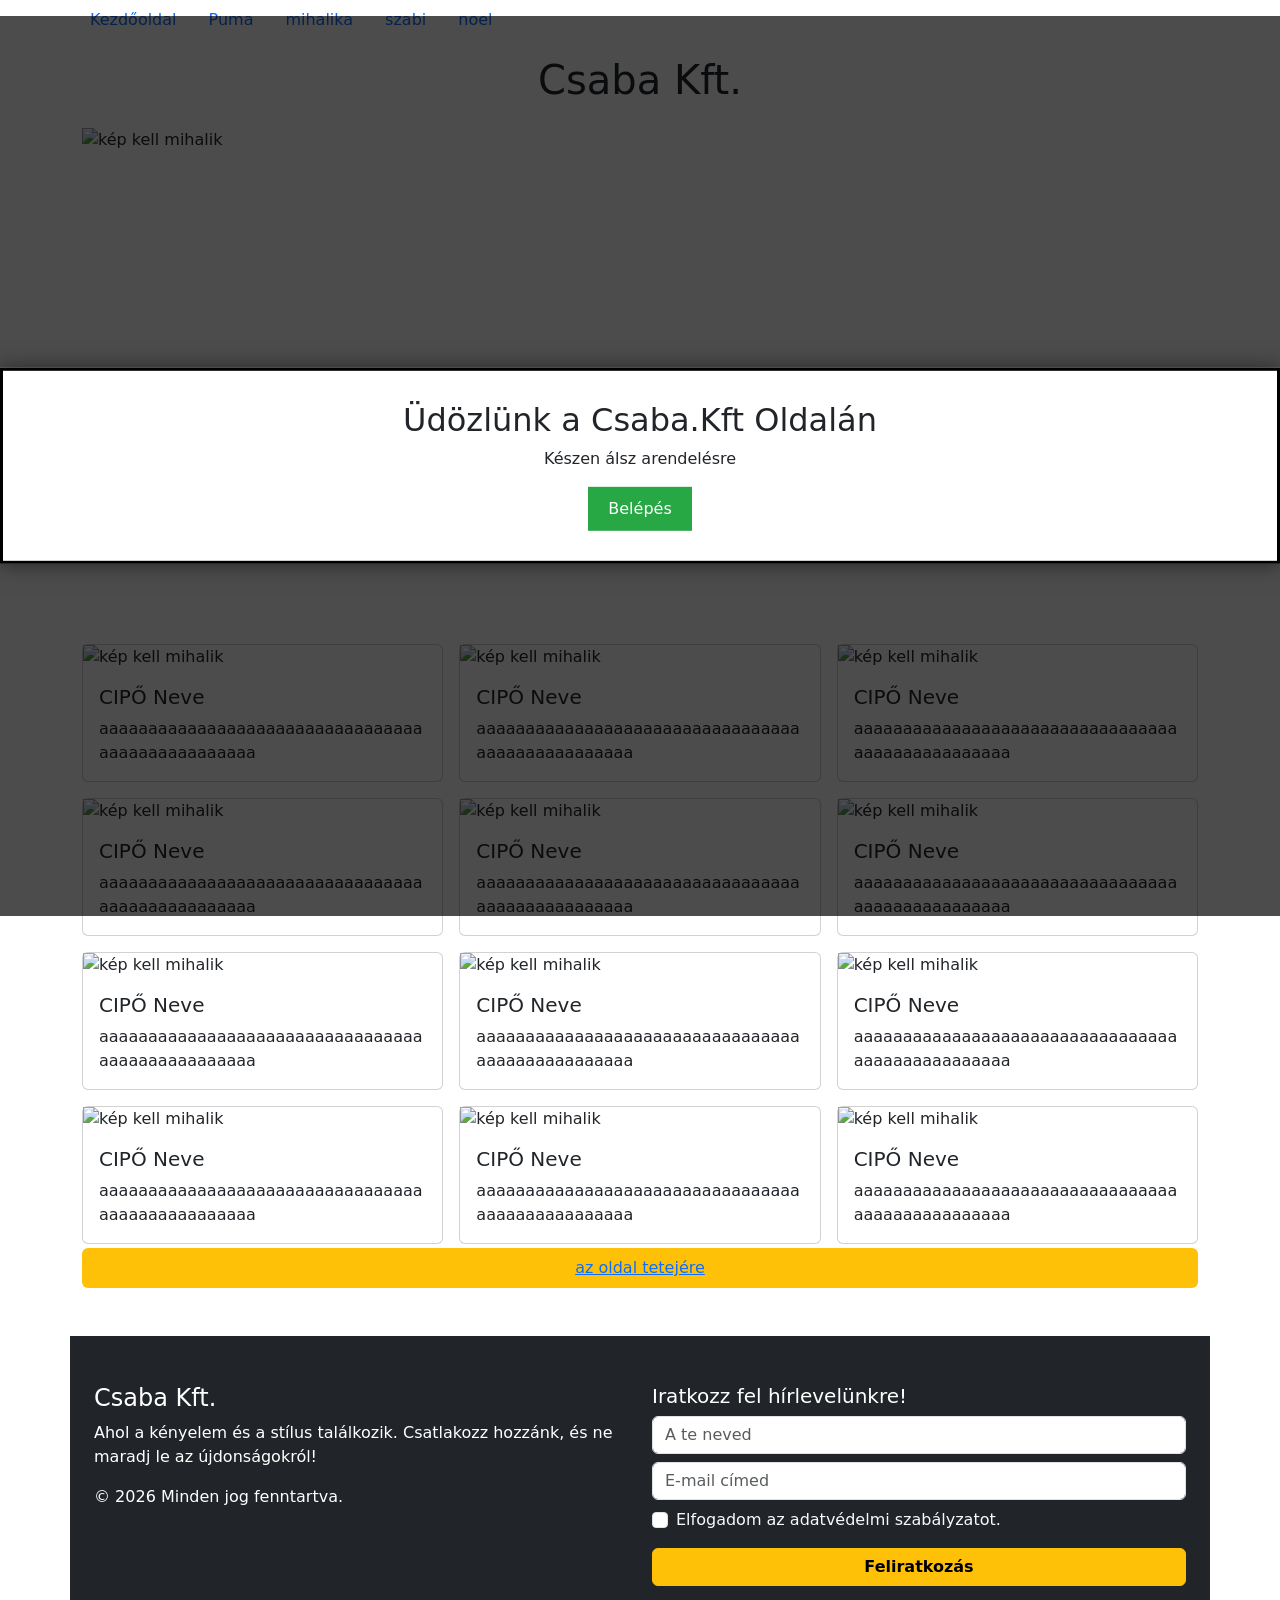
==== commit 20c19584: "sneaker head kicserelve" ====
--- a/index.html
+++ b/index.html
@@ -6,7 +6,7 @@
     <link href="https://cdn.jsdelivr.net/npm/bootstrap@5.3.8/dist/css/bootstrap.min.css" rel="stylesheet" integrity="sha384-sRIl4kxILFvY47J16cr9ZwB07vP4J8+LH7qKQnuqkuIAvNWLzeN8tE5YBujZqJLB" crossorigin="anonymous">
 <script src="https://cdn.jsdelivr.net/npm/bootstrap@5.3.8/dist/js/bootstrap.bundle.min.js" integrity="sha384-FKyoEForCGlyvwx9Hj09JcYn3nv7wiPVlz7YYwJrWVcXK/BmnVDxM+D2scQbITxI" crossorigin="anonymous"></script>
     <link rel="stylesheet" href="index.css">
-    <title>SneakerHead</title>
+    <title>Csaba Kft.</title>
     <style>
         #welcome-box {
             display: none;
@@ -81,7 +81,7 @@
      </li>
     </ul>
 
-    <h1 class="text-center">SneakerHead</h1>
+    <h1 class="text-center">Csaba Kft.</h1>
     
     <!-- slideshow-->
         <div id="carousel" class="carousel slide" data-bs-ride="carousel">
@@ -238,7 +238,7 @@
 			<div class="row">
 			  
 			  <div class="col-md-6 mb-4">
-				<h4>SneakerHead</h4>
+				<h4>Csaba Kft.</h4>
 				<p>Ahol a kényelem és a stílus találkozik. Csatlakozz hozzánk, és ne maradj le az újdonságokról!</p>
 				<p>&copy; 2026 Minden jog fenntartva.</p>
 			  </div>
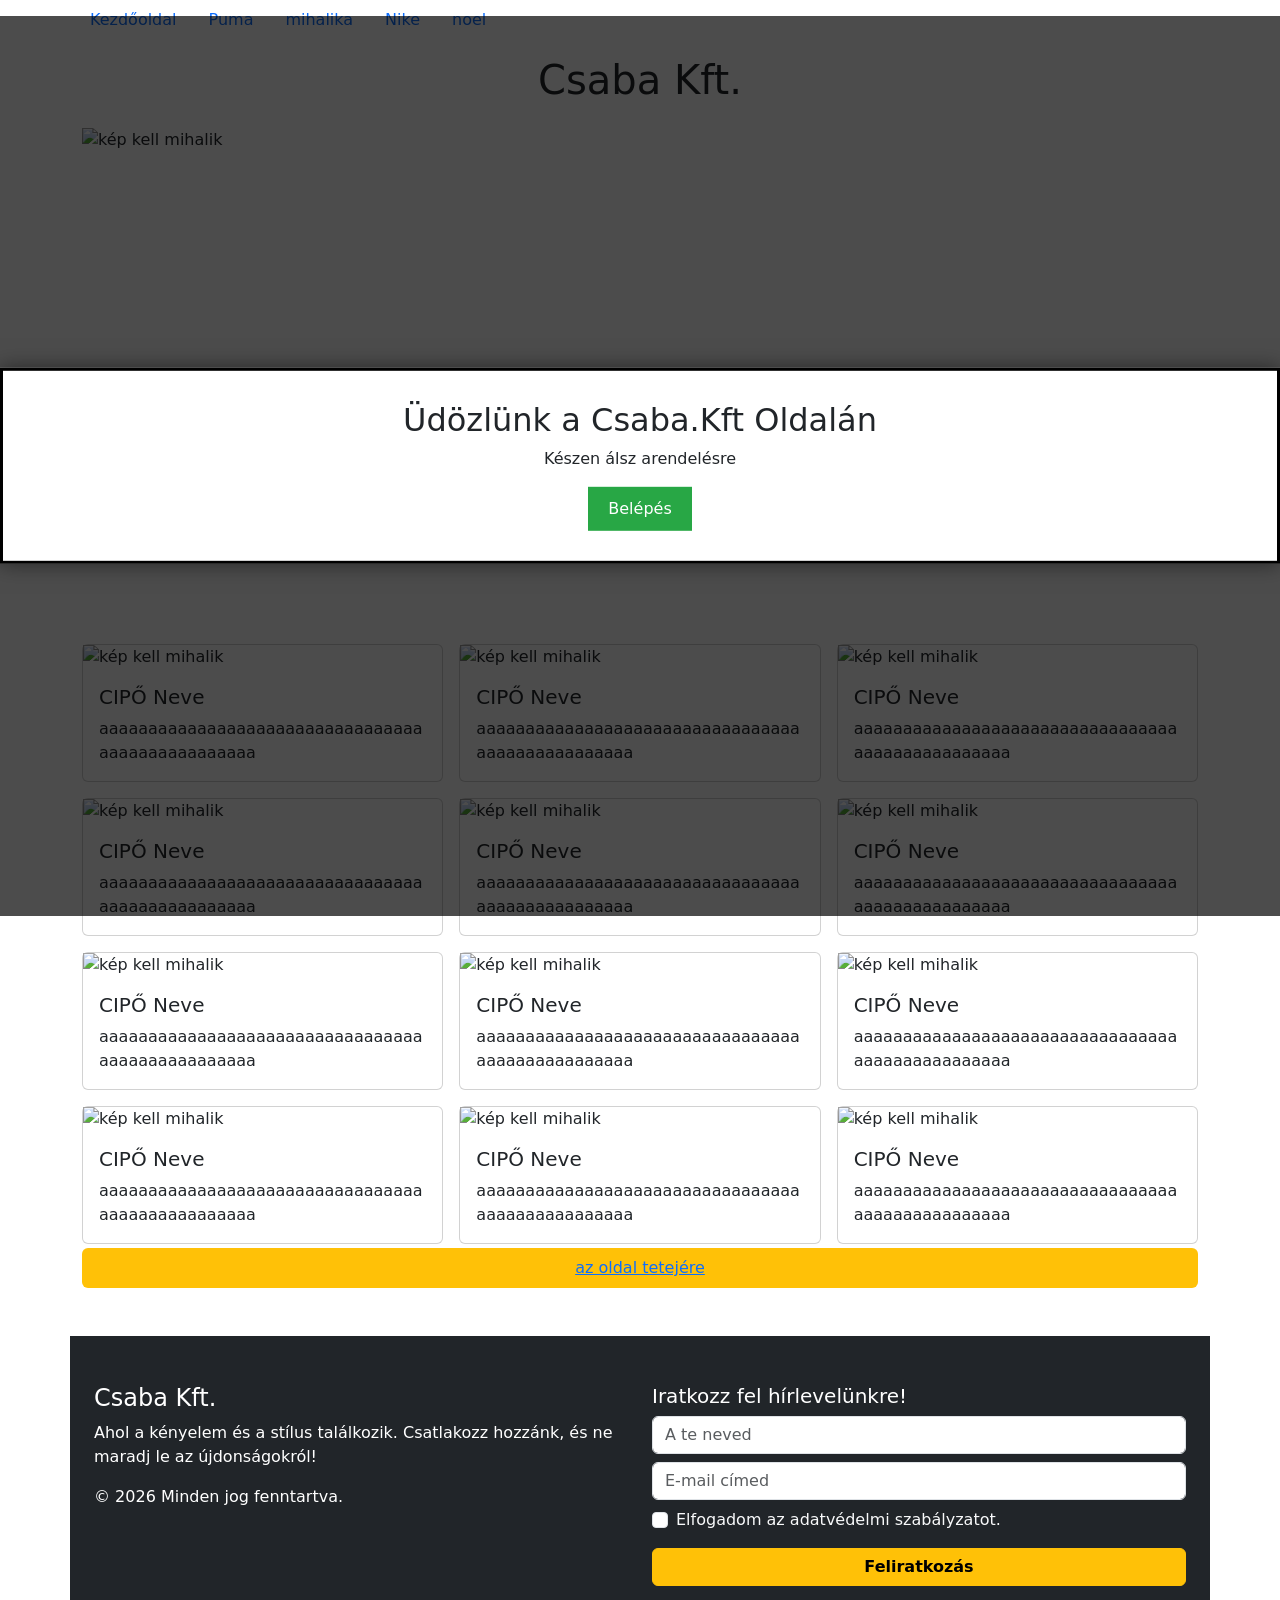
==== commit 5a9a50e9: "nike csatolva" ====
--- a/index.html
+++ b/index.html
@@ -74,7 +74,7 @@
       <a class="nav-link" href="mihalikaron.html">mihalika</a>
      </li>
      <li class="nav-item">
-      <a class="nav-link " href="szabi.html">szabi</a>
+      <a class="nav-link " href="Szabi/szabi.html">Nike</a>
      </li>
      <li class="nav-item">
       <a class="nav-link " href="noel.html">noel</a>
